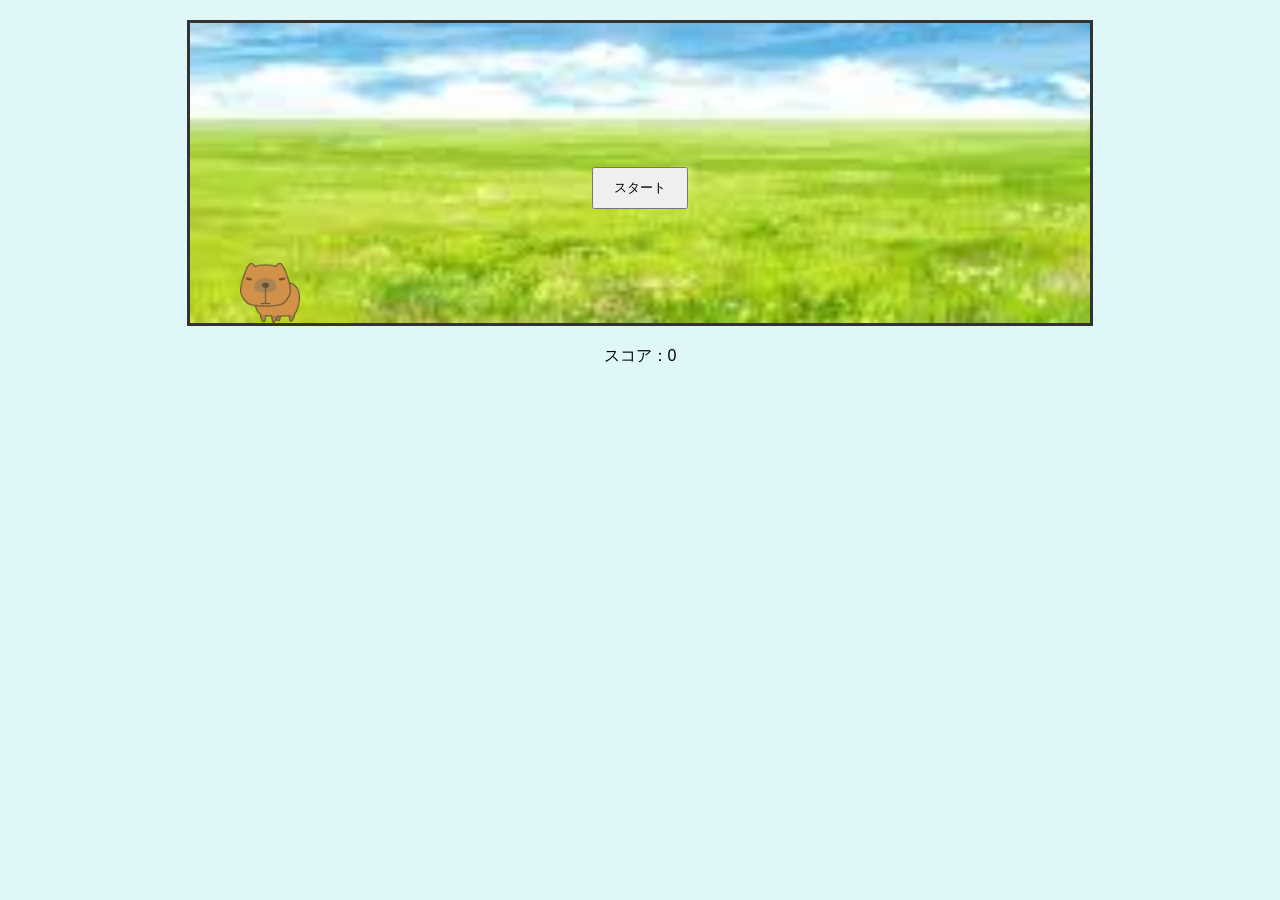
==== game.html @ a872614a "初回保存" ====
<!DOCTYPE html>
<html lang="ja">
<head>
  <meta charset="UTF-8">
  <title>Game</title>
  <link rel="stylesheet" href="css/style.css">
</head>
<body>

<div id="game">
  <button id="startBtn">スタート</button>
  <div id="countdown">3</div>

  <div id="player"></div>
  <div id="obstacle"></div>
  <div id="item"></div>
</div>

<p>スコア：<span id="score">0</span></p>

<script src="js/player.js"></script>
<script src="js/obstacle.js"></script>
<script src="js/item.js"></script>
<script src="js/game.js"></script>


</body>
</html>
---- css/style.css ----
body {
  background: #e0f7fa;
  text-align: center;
  font-family: sans-serif;
  margin: 0;
}

/* ===== ホーム画面 ===== */
#home {
  margin-top: 40px;
}

.stageBtn {
  font-size: 20px;
  padding: 10px 20px;
  margin: 10px;
  cursor: pointer;
}

/* ===== ゲーム画面 ===== */
#game {
  position: relative;
  width: 900px;
  height: 300px;
  margin: 20px auto;

  background-image: url('../background.png');
  background-size: cover;
  background-position: center;

  border: 3px solid #333;
  overflow: hidden;
}

/* プレイヤー */
#player {
  position: absolute;
  bottom: 0;
  left: 60px;
  width: 60px;
  height: 60px;
  background: url('../capybara.png') no-repeat center / contain;
}

/* 障害物 */
#obstacle {
  position: absolute;
  bottom: 0;
  left: 900px;
  width: 60px;
  height: 60px;
  background: url('../poop.png') no-repeat center / contain;
}

/* アイテム */
#item {
  position: absolute;
  bottom: 0;
  left: 900px;
  width: 40px;
  height: 40px;
  background: url('../food.png') no-repeat center / contain;
  display: none;
}

/* スタートボタン */
#startBtn {
  position: absolute;
  left: 50%;
  top: 55%;
  transform: translate(-50%, -50%);
  z-index: 100;
  padding: 10px 20px;
  cursor: pointer;
}

/* カウントダウン */
#countdown {
  position: absolute;
  left: 50%;
  top: 40%;
  transform: translate(-50%, -50%);
  font-size: 40px;
  color: red;
  display: none;
}
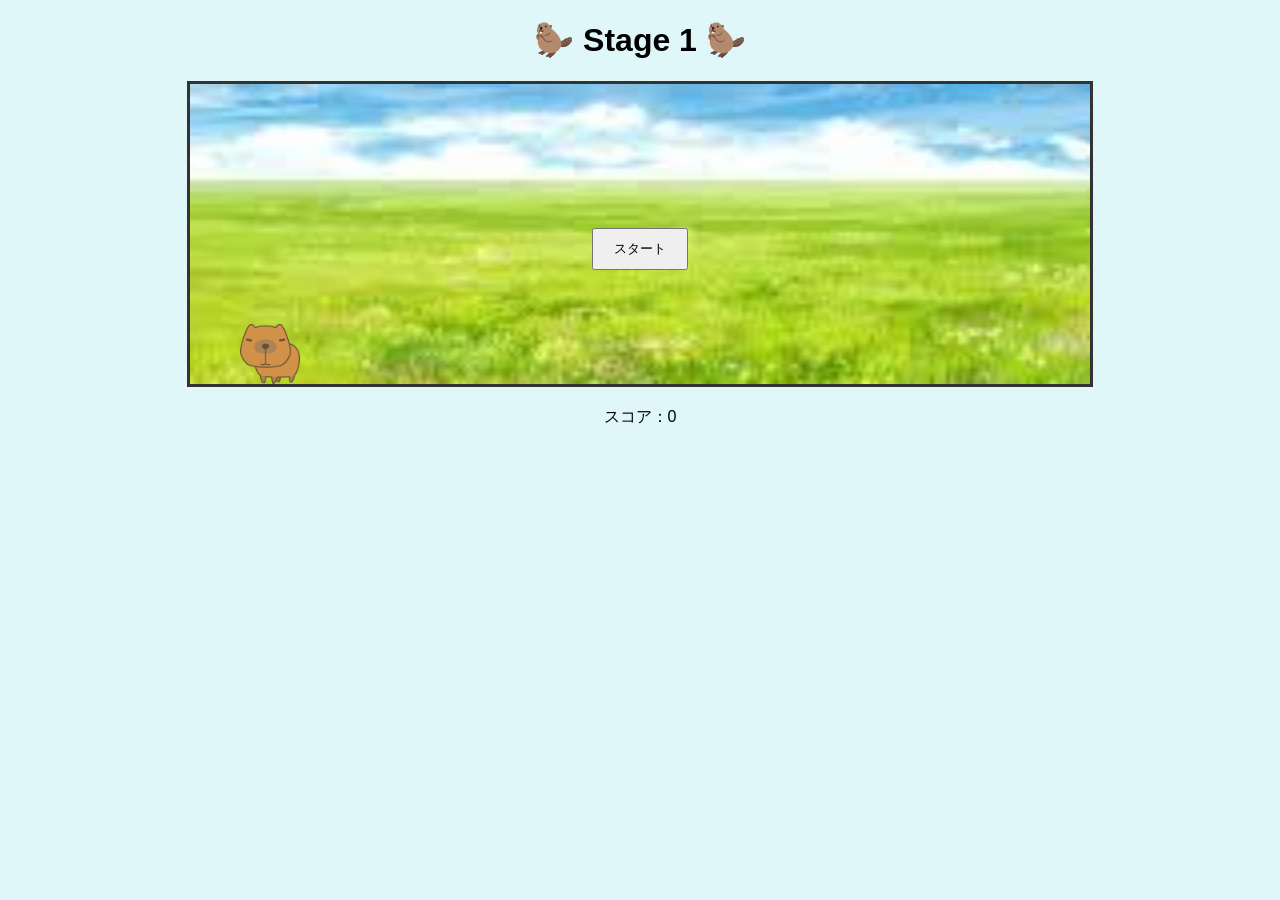
==== commit 3a7e392e: "バグ修正" ====
--- a/game.html
+++ b/game.html
@@ -1,28 +1,26 @@
 <!DOCTYPE html>
 <html lang="ja">
-<head>
-  <meta charset="UTF-8">
-  <title>Game</title>
-  <link rel="stylesheet" href="css/style.css">
-</head>
-<body>
+  <head>
+    <meta charset="UTF-8">
+    <title>Game</title>
+    <link rel="stylesheet" href="css/style.css">
+  </head>
+  <body>
+    <h1 id="stageTitle"></h1>
+    <div id="game">
+      <button id="startBtn">スタート</button>
+      <div id="countdown">3</div>
+      <div id="player"></div>
+      <div id="obstacle"></div>
+      <div id="item"></div>
+    </div>
+    <p>スコア：<span id="score">0</span></p>
 
-<div id="game">
-  <button id="startBtn">スタート</button>
-  <div id="countdown">3</div>
-
-  <div id="player"></div>
-  <div id="obstacle"></div>
-  <div id="item"></div>
-</div>
-
-<p>スコア：<span id="score">0</span></p>
-
-<script src="js/player.js"></script>
-<script src="js/obstacle.js"></script>
-<script src="js/item.js"></script>
-<script src="js/game.js"></script>
+    <script src="js/player.js" defer></script>
+    <script src="js/obstacle.js" defer></script>
+    <script src="js/item.js" defer></script>
+    <script src="js/game.js" defer></script>
 
 
-</body>
+  </body>
 </html>
